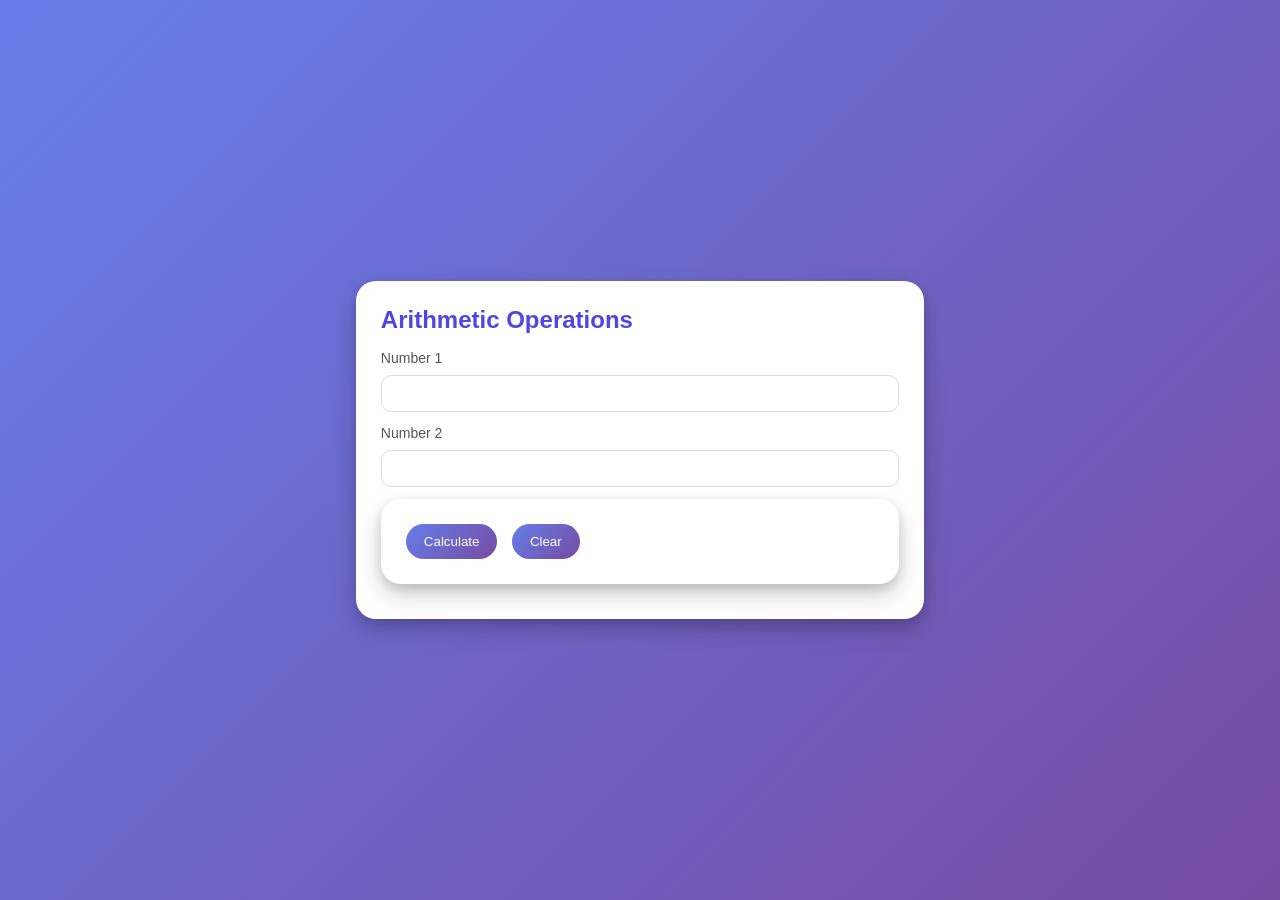
==== activity10.html @ 8934c18f "Initial commit" ====
<!DOCTYPE html>
<html>
<head>
    <title>Activity 10</title>
    <link rel="stylesheet" href="activity10.css">
    <script src="script.js" defer></script>
</head>

<body>

    <div class="card">
        <h2>Arithmetic Operations</h2>

        <form id="sumForm">

            <label>Number 1</label>
            <input type="number" id="num1">

            <label>Number 2</label>
            <input type="number" id="num2">

            <div class="buttons">
                <button type="button" onclick="calculate()">Calculate</button>
                <button type="reset" onclick="clearFields()">Clear</button>
            </div>

        </form>

        <p id="sum"></p>
    </div>

</body>
</html>
---- activity10.css ----
/* RESET */
* {
    margin: 0;
    padding: 0;
    box-sizing: border-box;
}

/* BODY */
body {
    font-family: 'Poppins', sans-serif;
    background: linear-gradient(135deg, #667eea, #764ba2);
    min-height: 100vh;
    padding: 40px;
    display: flex;
    flex-direction: column;
    gap: 25px;
}

/* SECTIONS (CARDS) */
div {
    background: white;
    border-radius: 20px;
    padding: 25px;
    max-width: 600px;
    margin: auto;

    box-shadow: 
        0 10px 25px rgba(0,0,0,0.2),
        0 5px 10px rgba(0,0,0,0.1);

    transition: 0.3s;
}

/* HOVER EFFECT */
div:hover {
    transform: translateY(-8px);
}

/* TITLE */
h2 {
    color: #4f46e5;
    margin-bottom: 15px;
    font-weight: 700;
}

/* LABEL */
label {
    font-size: 14px;
    color: #555;
}

/* INPUT */
input {
    width: 100%;
    padding: 10px;
    margin: 8px 0 12px;
    border-radius: 10px;
    border: 1px solid #ddd;
    outline: none;
    transition: 0.2s;
}

/* INPUT FOCUS */
input:focus {
    border-color: #667eea;
    box-shadow: 0 0 8px rgba(102,126,234,0.4);
}

/* BUTTON */
button {
    padding: 10px 18px;
    border: none;
    border-radius: 25px;
    cursor: pointer;
    margin-right: 10px;
    font-weight: 500;

    background: linear-gradient(135deg, #667eea, #764ba2);
    color: white;

    transition: 0.3s;
}

/* BUTTON HOVER */
button:hover {
    transform: scale(1.08);
    opacity: 0.9;
}

/* OUTPUT */
p {
    margin-top: 10px;
    color: #16a34a;
    font-weight: 500;
}

/* HR */
hr {
    border: none;
    height: 2px;
    background: linear-gradient(to right, transparent, #fff, transparent);
}
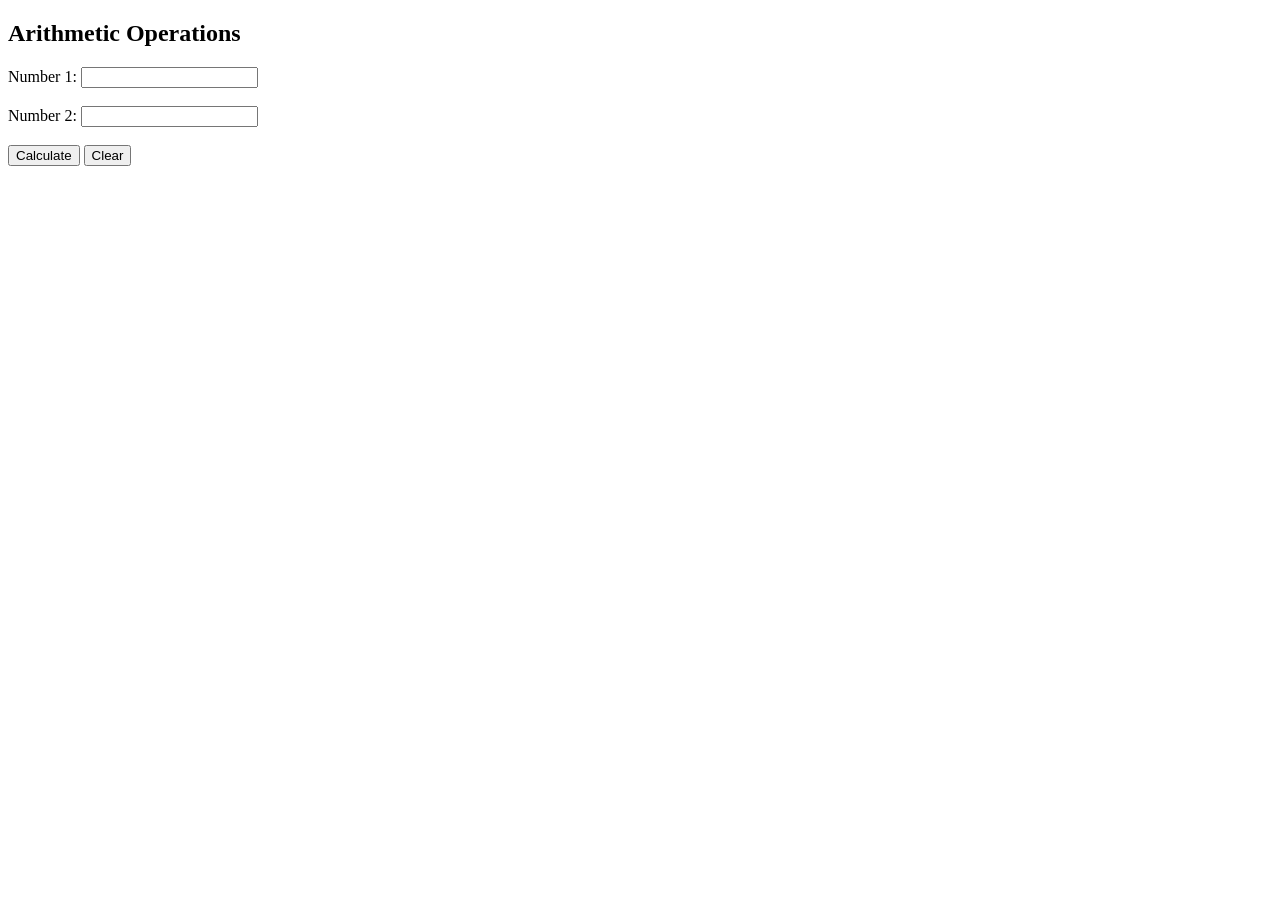
==== commit 14e5eb3e: "Refactor HTML structure and update form inputs" ====
--- a/activity10.html
+++ b/activity10.html
@@ -1,33 +1,24 @@
 <!DOCTYPE html>
 <html>
-<head>
-    <title>Activity 10</title>
-    <link rel="stylesheet" href="activity10.css">
-    <script src="script.js" defer></script>
-</head>
-
-<body>
-
-    <div class="card">
+    <head>
+        <title>Activity 10</title>
+        <script src="scipt.js"></script>
+    </head>
+    <body>
         <h2>Arithmetic Operations</h2>
-
         <form id="sumForm">
-
-            <label>Number 1</label>
-            <input type="number" id="num1">
-
-            <label>Number 2</label>
-            <input type="number" id="num2">
-
-            <div class="buttons">
-                <button type="button" onclick="calculate()">Calculate</button>
-                <button type="reset" onclick="clearFields()">Clear</button>
-            </div>
-
+            <label for="num1">Number 1:</label>
+            <input type="text" id="num1" name="num1"><br><br>
+            <label for="num2">Number 2:</label>
+            <input type="text" id="num2" name="num2"><br><br>
+            <button type="button" onclick="calculate()">Calculate</button>
+            <button type="reset" onclick="clearFields()">Clear</button>
         </form>
 
         <p id="sum"></p>
-    </div>
-
-</body>
-</html>+        <p id="diff"></p>
+        <p id="quo"></p>
+        <p id="div"></p>
+        <p id="mod"></p>
+    </body>
+</html>
